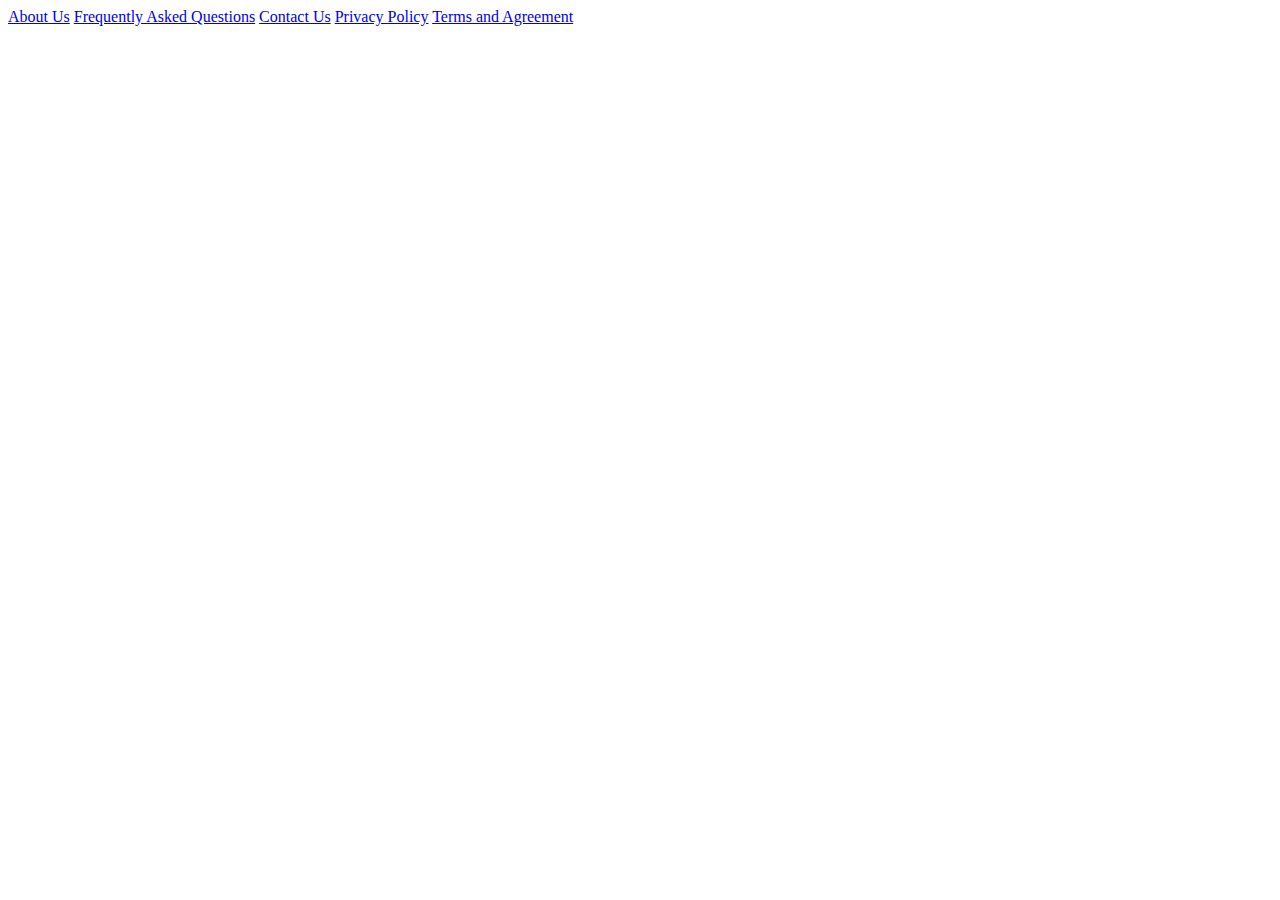
==== index.html @ 73d6d212 "Initial setup" ====
<html>
    <head>
        <meta charset="utf-8">
        <title> Aradhana Jain Ji Marriage Bureau</title>
    </head>
    <body>
        


        <a href="AboutUs.html">About Us</a>
        <a href="FAQ.html">Frequently Asked Questions</a>
        <a href="ContactUs.html">Contact Us</a>
        <a href="PrivacyPolicy.html">Privacy Policy</a>
        <a href="agreement.html">Terms and Agreement</a>
    </body>
</html>
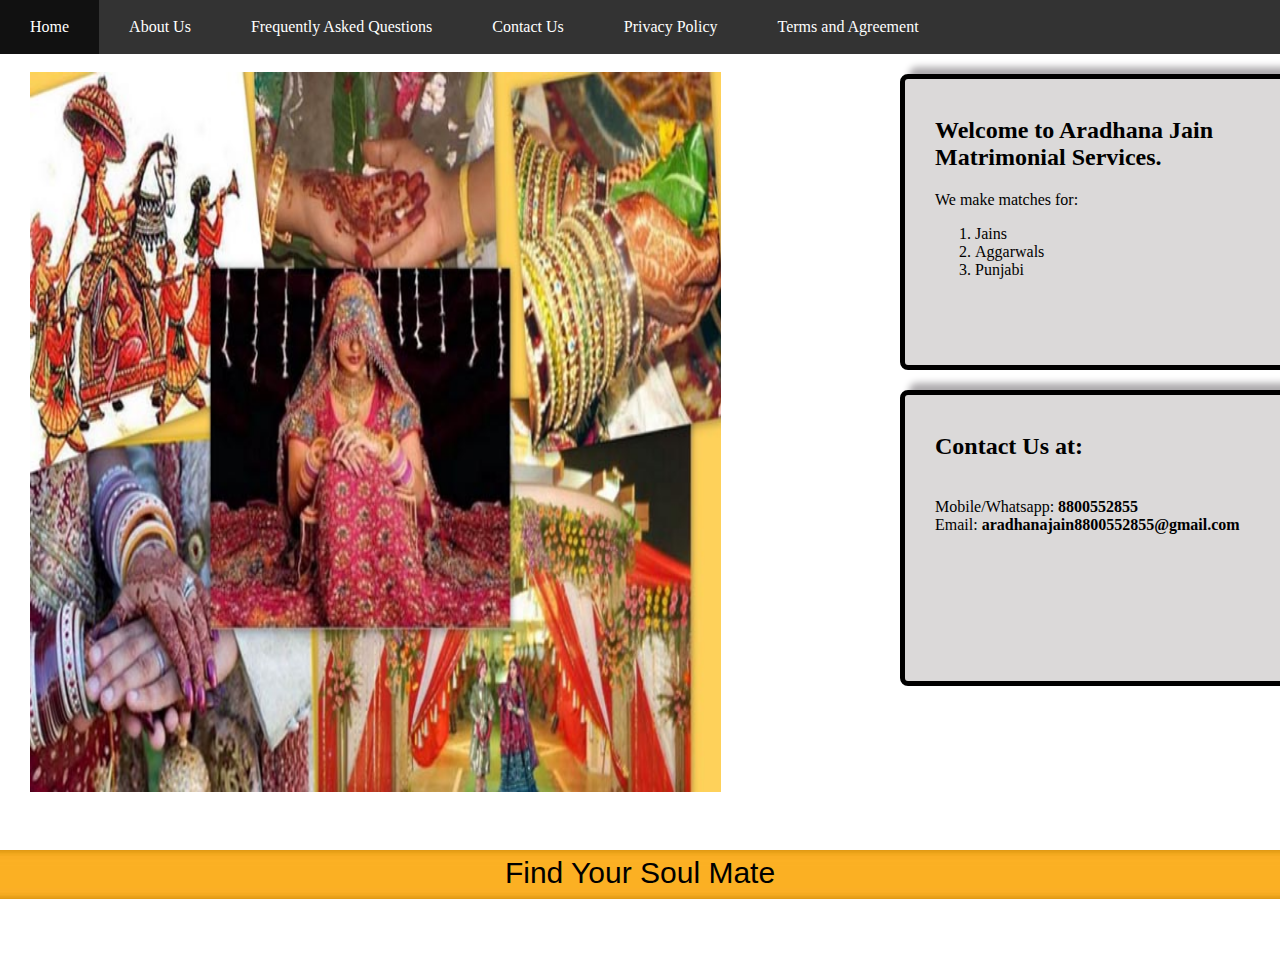
==== commit f386aac4: "first release" ====
--- a/index.html
+++ b/index.html
@@ -1,16 +1,46 @@
 <html>
     <head>
         <meta charset="utf-8">
-        <title> Aradhana Jain Ji Marriage Bureau</title>
+        <title> Aradhana Jain Marriage Bureau</title>
+        <link rel="stylesheet" type="text/css" href="style/style.css" />
     </head>
     <body>
-        
-
-
-        <a href="AboutUs.html">About Us</a>
-        <a href="FAQ.html">Frequently Asked Questions</a>
-        <a href="ContactUs.html">Contact Us</a>
-        <a href="PrivacyPolicy.html">Privacy Policy</a>
-        <a href="agreement.html">Terms and Agreement</a>
+        <ul>
+            <li>
+                <a href="index.html">Home</a>
+            </li>
+            <li>
+                <a href="AboutUs.html">About Us</a>
+            </li>
+            <li>
+                <a href="FAQ.html">Frequently Asked Questions</a>
+            </li>
+            <li>
+                <a href="ContactUs.html">Contact Us</a>
+            </li>
+            <li>
+                <a href="PrivacyPolicy.html">Privacy Policy</a>
+            </li>
+            <li>
+                <a href="agreement.html">Terms and Agreement</a>
+            </li>
+        </ul>
+        <div id="over" style="position:absolute; width:60%; height:100%">
+	        <img src="collage.jpg" alt="Vivah Rachao">
+        </div>
+        <div class="box" style="width:350px; height:250px; margin-left:900px; margin-top:20px;">
+            <h2>Welcome to Aradhana Jain Matrimonial Services.</h2>
+           We make matches for: 
+           <ol>
+               <li> Jains </li><br>
+               <li> Aggarwals </li><br>
+               <li> Punjabi </li>
+        </div>
+        <div class="box" style="width:350px; height:250px; margin-left:900px; margin-top:20px;">
+            <h2>Contact Us at: </h2><br>
+            Mobile/Whatsapp:    <b>8800552855</b> <br>
+            Email: <b>aradhanajain8800552855@gmail.com</b>
+        </div>
+        <div class="find_life_p"> Find Your Soul Mate </div>
     </body>
 </html>--- a/style/style.css
+++ b/style/style.css
@@ -0,0 +1,82 @@
+ul {
+    list-style-type: none;
+    margin: 0;
+    padding: 0;
+    overflow: hidden;
+    background-color: #333;
+    top: 0;
+    width: 100%;
+}
+
+li {
+    float: left;
+}
+
+li a {
+    display: block;
+    color: white;
+    text-align: center;
+    padding: 18px 30px;
+    text-decoration: none;
+}
+
+/* Change the link color to #111 (black) on hover */
+li a:hover {
+    background-color: #111;
+}
+
+.active {
+    background-color: #4CAF50;
+}
+
+body {
+    margin: 0px;
+    padding: 0px;
+    display: block;
+    /*background-color: #DAA520;*/
+}
+
+#over img {
+	/*margin-left: auto;
+	margin-right: auto;*/
+    padding: 18px 30px;
+	display: block;
+    left:100px; 
+    top:300px; 
+    width:90%;
+    height: 80%;
+    margin:0px;
+}
+
+.find_life_p {
+    width:100%;
+    background:url(../middle_liner.jpg) repeat-x;
+    height:50px;
+    text-align:center;
+    font:30px/45px Arial, Helvetica, sans-serif;
+    position: absolute;
+    right: 0;
+    bottom: 0;
+    left: 0;
+}
+
+.find_life_p_agreement {
+    width:100%;
+    background:url(../middle_liner.jpg) repeat-x;
+    height:50px;
+    text-align:center;
+    font:30px/45px Arial, Helvetica, sans-serif;
+    position: absolute;
+    right: 0;
+    bottom: -1920px;
+    left: 0;
+}
+
+.box {
+    border: 5px solid;
+    padding: 18px 30px;
+    border-radius: 8px;
+    box-shadow: 9px -7px 7px 0px rgba(173,170,173,1);
+    background: #DBD9D9;
+    margin:0px;
+}